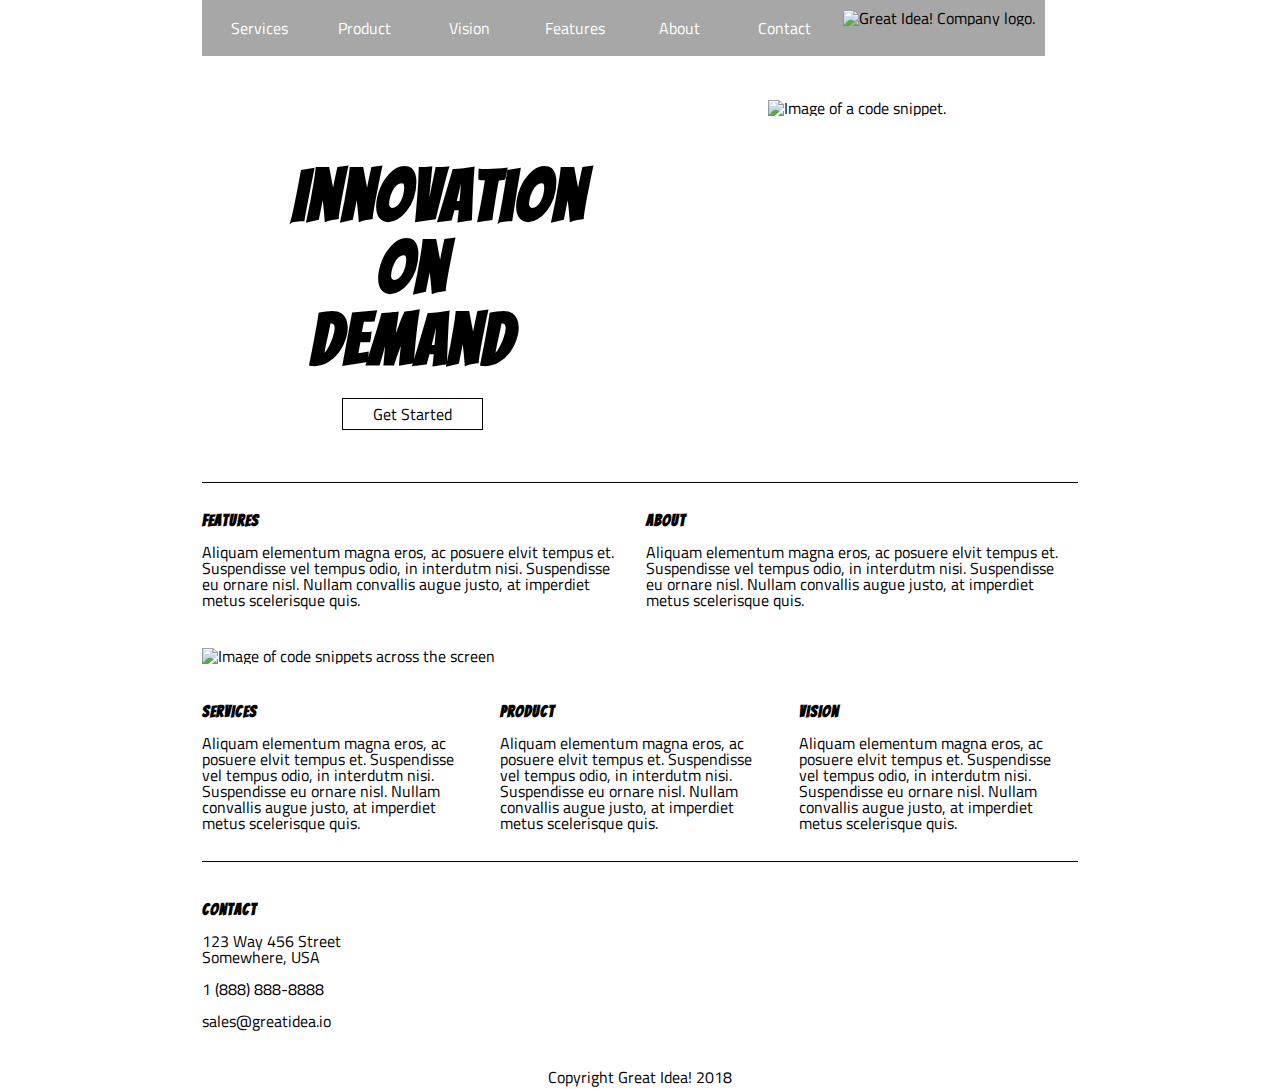
==== great-idea/index.html @ db2adb10 "added flex properties to header" ====
<!doctype html>

<html lang="en">
<head>
  <meta charset="utf-8">

  <title>Great Idea!</title>

  <link href="https://fonts.googleapis.com/css?family=Bangers|Titillium+Web" rel="stylesheet">
  <link rel="stylesheet" href="css/index.css">

  <!--[if lt IE 9]>
    <script src="https://cdnjs.cloudflare.com/ajax/libs/html5shiv/3.7.3/html5shiv.js"></script>
  <![endif]-->
</head>

  <body>
    <!-- Copy and paste your HTML from the first UI project here -->
	<header>
        <div class="nav-container">
            <nav>
                <a href=#>Services</a>
                <a href=#>Product</a>
                <a href=#>Vision</a>
                <a href=#>Features</a>
                <a href=#>About</a>
                <a href=#>Contact</a>
            </nav>
            <div class="logo">
                <img src="img/logo.png" alt="Great Idea! Company logo.">
            </div>
        </div>
    </header>

    <section class="jumbotron">
        <section class="box">
            <h1>Innovation On Demand</h1>
            <a href=>Get Started</a>
        </section>
        <section class="box">
            <img src="img/header-img.png" alt="Image of a code snippet.">
        </section>
    </section>

    <section class="main-content">
        <section class="first-section">
            <div class="box">
                <h3>Features</h3>
                <p>Aliquam elementum magna eros, ac posuere elvit tempus et. Suspendisse vel tempus odio, in interdutm nisi. Suspendisse eu ornare nisl. Nullam convallis augue justo, at imperdiet metus scelerisque quis.</p>
            </div>
            <div class="box">
                <h3>About</h3>
                <p>Aliquam elementum magna eros, ac posuere elvit tempus et. Suspendisse vel tempus odio, in interdutm nisi. Suspendisse eu ornare nisl. Nullam convallis augue justo, at imperdiet metus scelerisque quis.</p>
            </div> 
        </section>
        <section class="second-section">
            <img class="middle-img" src="img/mid-page-accent.jpg" alt="Image of code snippets across the screen">
        </section>
        <section class="third-section">
            <div class="box">
                <h3>Services</h3>
                <p>Aliquam elementum magna eros, ac posuere elvit tempus et. Suspendisse vel tempus odio, in interdutm nisi. Suspendisse eu ornare nisl. Nullam convallis augue justo, at imperdiet metus scelerisque quis.</p>
            </div>
            <div class="box">
                <h3>Product</h3>
                <p>Aliquam elementum magna eros, ac posuere elvit tempus et. Suspendisse vel tempus odio, in interdutm nisi. Suspendisse eu ornare nisl. Nullam convallis augue justo, at imperdiet metus scelerisque quis.</p>
            </div>
            <div class="box">
                <h3>Vision</h3>
                <p>Aliquam elementum magna eros, ac posuere elvit tempus et. Suspendisse vel tempus odio, in interdutm nisi. Suspendisse eu ornare nisl. Nullam convallis augue justo, at imperdiet metus scelerisque quis.</p>
            </div>
        </section>
    </section>

    <footer>
        <h3>Contact</h3>
        <address>
            123 Way 456 Street<br>
            Somewhere, USA<br><br>
            <a href=tel:+18888888888>1 (888) 888-8888</a><br><br>
            <a href=mailto:sales@greatidea.io>sales@greatidea.io</a>
        </address>

        <small>Copyright Great Idea! 2018</small>
    </footer>
    
  </body>
</html>
---- great-idea/css/index.css ----
/* http://meyerweb.com/eric/tools/css/reset/ 
   v2.0 | 20110126
   License: none (public domain)
*/

html, body, div, span, applet, object, iframe,
h1, h2, h3, h4, h5, h6, p, blockquote, pre,
a, abbr, acronym, address, big, cite, code,
del, dfn, em, img, ins, kbd, q, s, samp,
small, strike, strong, sub, sup, tt, var,
b, u, i, center,
dl, dt, dd, ol, ul, li,
fieldset, form, label, legend,
table, caption, tbody, tfoot, thead, tr, th, td,
article, aside, canvas, details, embed, 
figure, figcaption, footer, header, hgroup, 
menu, nav, output, ruby, section, summary,
time, mark, audio, video {
	margin: 0;
	padding: 0;
	border: 0;
	font-size: 100%;
	font: inherit;
	vertical-align: baseline;
}
/* HTML5 display-role reset for older browsers */
article, aside, details, figcaption, figure, 
footer, header, hgroup, menu, nav, section {
	display: block;
}
body {
	line-height: 1;
}
ol, ul {
	list-style: none;
}
blockquote, q {
	quotes: none;
}
blockquote:before, blockquote:after,
q:before, q:after {
	content: '';
	content: none;
}
table {
	border-collapse: collapse;
	border-spacing: 0;
}

/* Set every element's box-sizing to border-box */
* {
    box-sizing: border-box;
}

html, body {
    height: 100%;
    font-family: 'Titillium Web', sans-serif;
}

h1, h2, h3, h4, h5 {
    font-family: 'Bangers', cursive;
    letter-spacing: 1px;
    margin-bottom: 15px;
}

/* Copy and paste your work from yesterday here and start to refactor into flexbox */
body {
	width: 876px;
	margin: 0 auto;
}

h1, h3 {
	font-weight: bold;
}

header {
	padding: 5px;
	background-color: #a7a7a7;
	position: fixed;
	top: 0%;
}

.nav-container {
	display: flex;
}

nav {
	display: flex;
}

nav a {
	text-align: center;
	color: white;
	padding: 15px;
	text-decoration: none;
	transition: all .5s;
	width: 105px;
}

nav a:hover {
	background: white;
	color: black;
}

nav a:first-child {
	margin-left: 0%;
}

.logo {
	width: 203px;
	padding-top: 5px;
	text-align: center;
}

.jumbotron {
	margin-top: 100px;
}

.jumbotron h1 {
	font-size: 72px;
    padding: 0 90px;
    margin-top: 60px;
    margin-bottom: 30px;
}

.jumbotron .box {
	width: 48%;
	vertical-align: top;
	margin-right: 20px;
	display: inline-block;
	text-align: center;
}

.jumbotron a {
	border: 1px solid black;
	padding: 3px 30px;
	text-decoration: none;
	color: black;
}

.jumbotron a:hover {
	color: white;
	background: black;
	transition: all .5s;
}

.main-content {
	margin-top: 60px;
	border-top: 1px solid black;
	border-bottom: 1px solid black;
	padding: 30px 0;
}

.first-section .box {
	width: 48%;
	margin-right: 20px;
	display: inline-block;
}

.second-section {
	margin-top: 40px;
}

.third-section {
	margin-top: 40px;
}

.third-section .box {
	width: 31.333%;
	margin-right: 20px;
	display: inline-block;
}

.jumbotron .box:last-child,
.first-section .box:last-child, 
.third-section .box:last-child {
	margin-right: 0;
}

footer {
	margin-top: 40px;
	margin-bottom: 40px;
}

footer address a {
	text-decoration: none;
	color: black;
}

footer small {
	text-align: center;
    display: inline-block;
    width: 100%;
    margin-top: 40px;
}
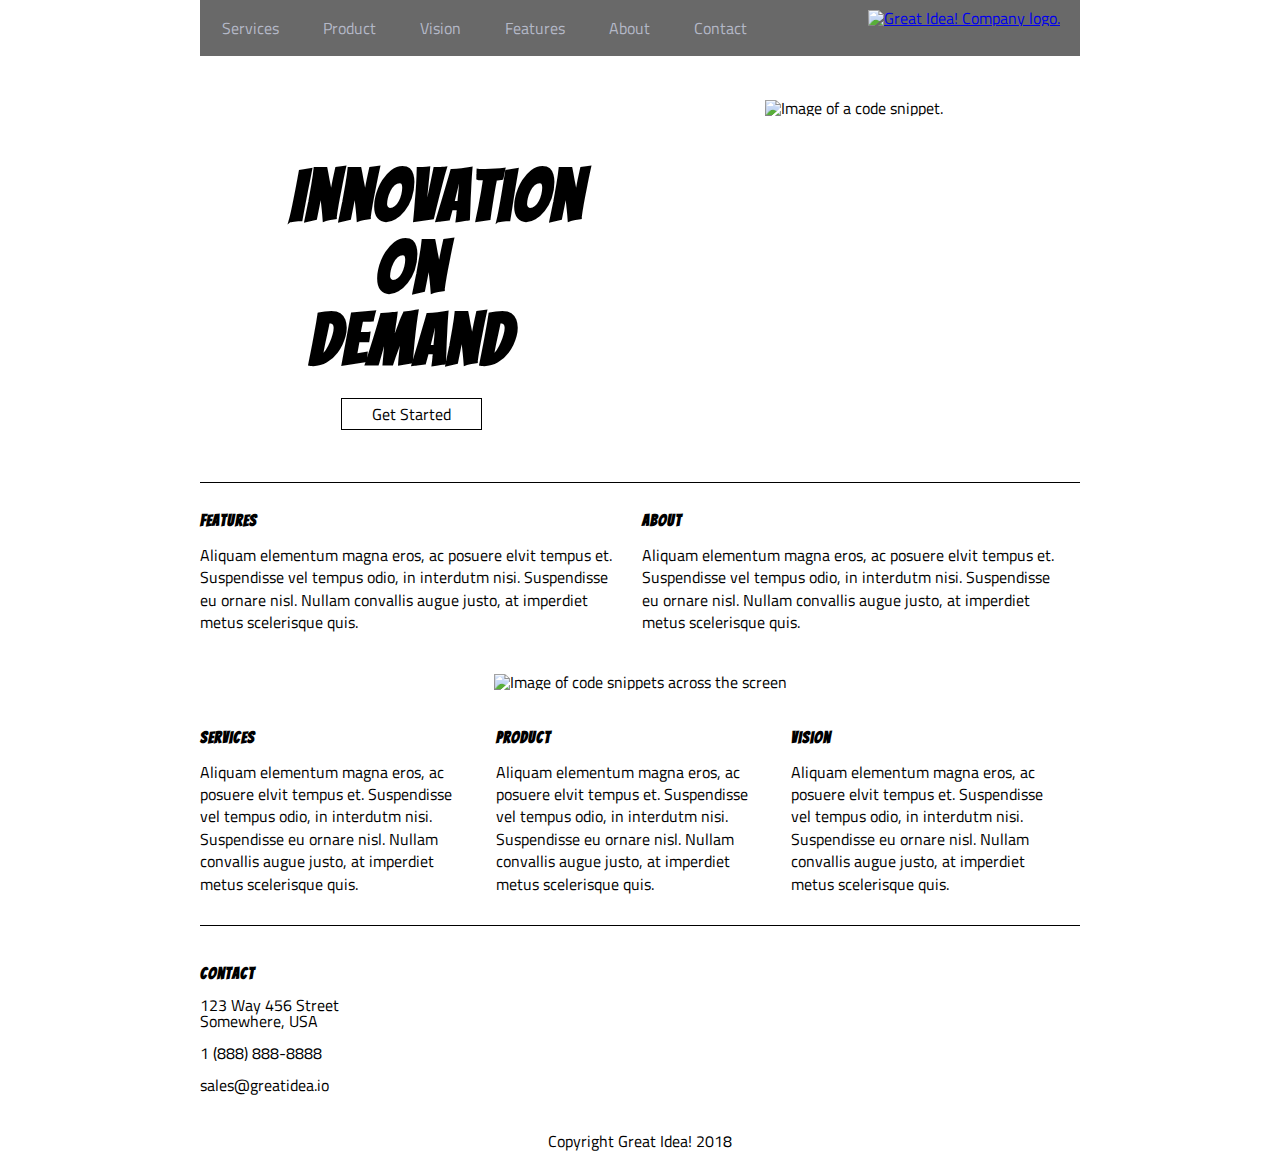
==== commit e2c0638d: "added services.html with flex properties and fixed navigation bar both pages" ====
--- a/great-idea/index.html
+++ b/great-idea/index.html
@@ -1,88 +1,86 @@
 <!doctype html>
+<html lang="en">
+    <head>
+    <meta charset="utf-8">
 
-<html lang="en">
-<head>
-  <meta charset="utf-8">
+    <title>Great Idea!</title>
 
-  <title>Great Idea!</title>
+    <link href="https://fonts.googleapis.com/css?family=Bangers|Titillium+Web" rel="stylesheet">
+    <link rel="stylesheet" href="css/index.css">
 
-  <link href="https://fonts.googleapis.com/css?family=Bangers|Titillium+Web" rel="stylesheet">
-  <link rel="stylesheet" href="css/index.css">
+    <!--[if lt IE 9]>
+        <script src="https://cdnjs.cloudflare.com/ajax/libs/html5shiv/3.7.3/html5shiv.js"></script>
+    <![endif]-->
+    </head>
 
-  <!--[if lt IE 9]>
-    <script src="https://cdnjs.cloudflare.com/ajax/libs/html5shiv/3.7.3/html5shiv.js"></script>
-  <![endif]-->
-</head>
+    <body>
+        <!-- Copy and paste your HTML from the first UI project here -->
+        <header>
+            <div class="nav-container">
+                <nav>
+                    <a href=services.html>Services</a>
+                    <a href=#>Product</a>
+                    <a href=#>Vision</a>
+                    <a href=#>Features</a>
+                    <a href=#>About</a>
+                    <a href=#>Contact</a>
+                </nav>
+                <div class="logo">
+                    <a href="index.html"><img src="img/logo.png" alt="Great Idea! Company logo."></a>
+                </div>
+            </div>
+        </header>
 
-  <body>
-    <!-- Copy and paste your HTML from the first UI project here -->
-	<header>
-        <div class="nav-container">
-            <nav>
-                <a href=#>Services</a>
-                <a href=#>Product</a>
-                <a href=#>Vision</a>
-                <a href=#>Features</a>
-                <a href=#>About</a>
-                <a href=#>Contact</a>
-            </nav>
-            <div class="logo">
-                <img src="img/logo.png" alt="Great Idea! Company logo.">
-            </div>
-        </div>
-    </header>
+        <section class="jumbotron">
+            <section class="box">
+                <h1>Innovation On Demand</h1>
+                <a href=>Get Started</a>
+            </section>
+            <section class="box">
+                <img src="img/header-img.png" alt="Image of a code snippet.">
+            </section>
+        </section>
 
-    <section class="jumbotron">
-        <section class="box">
-            <h1>Innovation On Demand</h1>
-            <a href=>Get Started</a>
+        <section class="main-content">
+            <section class="first-section">
+                <div class="box">
+                    <h3>Features</h3>
+                    <p>Aliquam elementum magna eros, ac posuere elvit tempus et. Suspendisse vel tempus odio, in interdutm nisi. Suspendisse eu ornare nisl. Nullam convallis augue justo, at imperdiet metus scelerisque quis.</p>
+                </div>
+                <div class="box">
+                    <h3>About</h3>
+                    <p>Aliquam elementum magna eros, ac posuere elvit tempus et. Suspendisse vel tempus odio, in interdutm nisi. Suspendisse eu ornare nisl. Nullam convallis augue justo, at imperdiet metus scelerisque quis.</p>
+                </div> 
+            </section>
+            <section class="second-section">
+                <img class="middle-img" src="img/mid-page-accent.jpg" alt="Image of code snippets across the screen">
+            </section>
+            <section class="third-section">
+                <div class="box">
+                    <h3>Services</h3>
+                    <p>Aliquam elementum magna eros, ac posuere elvit tempus et. Suspendisse vel tempus odio, in interdutm nisi. Suspendisse eu ornare nisl. Nullam convallis augue justo, at imperdiet metus scelerisque quis.</p>
+                </div>
+                <div class="box">
+                    <h3>Product</h3>
+                    <p>Aliquam elementum magna eros, ac posuere elvit tempus et. Suspendisse vel tempus odio, in interdutm nisi. Suspendisse eu ornare nisl. Nullam convallis augue justo, at imperdiet metus scelerisque quis.</p>
+                </div>
+                <div class="box">
+                    <h3>Vision</h3>
+                    <p>Aliquam elementum magna eros, ac posuere elvit tempus et. Suspendisse vel tempus odio, in interdutm nisi. Suspendisse eu ornare nisl. Nullam convallis augue justo, at imperdiet metus scelerisque quis.</p>
+                </div>
+            </section>
         </section>
-        <section class="box">
-            <img src="img/header-img.png" alt="Image of a code snippet.">
-        </section>
-    </section>
 
-    <section class="main-content">
-        <section class="first-section">
-            <div class="box">
-                <h3>Features</h3>
-                <p>Aliquam elementum magna eros, ac posuere elvit tempus et. Suspendisse vel tempus odio, in interdutm nisi. Suspendisse eu ornare nisl. Nullam convallis augue justo, at imperdiet metus scelerisque quis.</p>
-            </div>
-            <div class="box">
-                <h3>About</h3>
-                <p>Aliquam elementum magna eros, ac posuere elvit tempus et. Suspendisse vel tempus odio, in interdutm nisi. Suspendisse eu ornare nisl. Nullam convallis augue justo, at imperdiet metus scelerisque quis.</p>
-            </div> 
-        </section>
-        <section class="second-section">
-            <img class="middle-img" src="img/mid-page-accent.jpg" alt="Image of code snippets across the screen">
-        </section>
-        <section class="third-section">
-            <div class="box">
-                <h3>Services</h3>
-                <p>Aliquam elementum magna eros, ac posuere elvit tempus et. Suspendisse vel tempus odio, in interdutm nisi. Suspendisse eu ornare nisl. Nullam convallis augue justo, at imperdiet metus scelerisque quis.</p>
-            </div>
-            <div class="box">
-                <h3>Product</h3>
-                <p>Aliquam elementum magna eros, ac posuere elvit tempus et. Suspendisse vel tempus odio, in interdutm nisi. Suspendisse eu ornare nisl. Nullam convallis augue justo, at imperdiet metus scelerisque quis.</p>
-            </div>
-            <div class="box">
-                <h3>Vision</h3>
-                <p>Aliquam elementum magna eros, ac posuere elvit tempus et. Suspendisse vel tempus odio, in interdutm nisi. Suspendisse eu ornare nisl. Nullam convallis augue justo, at imperdiet metus scelerisque quis.</p>
-            </div>
-        </section>
-    </section>
+        <footer>
+            <h3>Contact</h3>
+            <address>
+                123 Way 456 Street<br>
+                Somewhere, USA<br><br>
+                <a href=tel:+18888888888>1 (888) 888-8888</a><br><br>
+                <a href=mailto:sales@greatidea.io>sales@greatidea.io</a>
+            </address>
 
-    <footer>
-        <h3>Contact</h3>
-        <address>
-            123 Way 456 Street<br>
-            Somewhere, USA<br><br>
-            <a href=tel:+18888888888>1 (888) 888-8888</a><br><br>
-            <a href=mailto:sales@greatidea.io>sales@greatidea.io</a>
-        </address>
-
-        <small>Copyright Great Idea! 2018</small>
-    </footer>
-    
-  </body>
+            <small>Copyright Great Idea! 2018</small>
+        </footer>
+    </body>
 </html>--- a/great-idea/css/index.css
+++ b/great-idea/css/index.css
@@ -64,9 +64,18 @@
 }
 
 /* Copy and paste your work from yesterday here and start to refactor into flexbox */
+
+/**
+	Index Page
+**/
+
 body {
-	width: 876px;
+	width: 880px;
 	margin: 0 auto;
+}
+
+p {
+	line-height: 1.4rem;
 }
 
 h1, h3 {
@@ -74,14 +83,16 @@
 }
 
 header {
-	padding: 5px;
-	background-color: #a7a7a7;
+	padding: 5px 0;
+	background-color: #696969;
 	position: fixed;
-	top: 0%;
+    top: 0;
+    width: 880px;
 }
 
 .nav-container {
 	display: flex;
+	justify-content: space-between;
 }
 
 nav {
@@ -90,11 +101,11 @@
 
 nav a {
 	text-align: center;
-	color: white;
-	padding: 15px;
+	color: #b4b8c7;
+	padding: 10px 15px;
+    margin: 5px 7px;
 	text-decoration: none;
 	transition: all .5s;
-	width: 105px;
 }
 
 nav a:hover {
@@ -102,18 +113,15 @@
 	color: black;
 }
 
-nav a:first-child {
-	margin-left: 0%;
-}
-
 .logo {
-	width: 203px;
 	padding-top: 5px;
-	text-align: center;
+    padding-right: 20px;
+    text-align: center;
 }
 
 .jumbotron {
 	margin-top: 100px;
+	display: flex;
 }
 
 .jumbotron h1 {
@@ -127,7 +135,6 @@
 	width: 48%;
 	vertical-align: top;
 	margin-right: 20px;
-	display: inline-block;
 	text-align: center;
 }
 
@@ -151,24 +158,29 @@
 	padding: 30px 0;
 }
 
+.first-section {
+	display: flex;
+}
+
 .first-section .box {
 	width: 48%;
 	margin-right: 20px;
-	display: inline-block;
 }
 
 .second-section {
+	display: flex;
+	justify-content: center;
 	margin-top: 40px;
 }
 
 .third-section {
+	display: flex;
 	margin-top: 40px;
 }
 
 .third-section .box {
 	width: 31.333%;
 	margin-right: 20px;
-	display: inline-block;
 }
 
 .jumbotron .box:last-child,
@@ -180,6 +192,8 @@
 footer {
 	margin-top: 40px;
 	margin-bottom: 40px;
+	display: flex;
+    flex-direction: column;
 }
 
 footer address a {
@@ -189,7 +203,74 @@
 
 footer small {
 	text-align: center;
-    display: inline-block;
     width: 100%;
     margin-top: 40px;
+}
+
+/***
+	Services Page
+***/
+
+.jumbotron.services {
+	flex-direction: column;
+}
+
+.jumbotron.services h1 {
+	padding: 0;
+	font-size: 28px;
+	margin: 20px 0;
+}
+
+.main-content.services {
+	margin-top: 30px;
+	display: flex;
+	flex-wrap: wrap;
+	justify-content: space-between;
+}
+
+.main-content.services .box {
+	width: 48%;
+	padding: 15px;
+	margin-bottom: 3%;
+	border: 1px solid black;
+	box-sizing: border-box;
+	background: #f4f3f4;
+	display: flex;
+	flex-direction: column;
+}
+
+.main-content.services a {
+	padding: 10px 30px;
+	margin-top: 30px;
+	background: white;
+	border: 1px solid black;
+	border-radius: 5px;
+	text-decoration: none;
+	text-align: center;;
+	color: black;
+	align-self: flex-start;
+	transition: all .5s;
+}
+
+.main-content.services a:hover {
+	color: white;
+	background: black;
+}
+
+.second-section.services {
+	display: flex;
+	justify-content: space-between;
+}
+
+.second-section.services .box {
+	width: 48%;
+}
+
+.second-section.services ul {
+	margin: 30px 0 0 20px;
+	list-style-type: square;
+}
+
+.second-section.services ul li {
+	margin-bottom: 10px;
 }